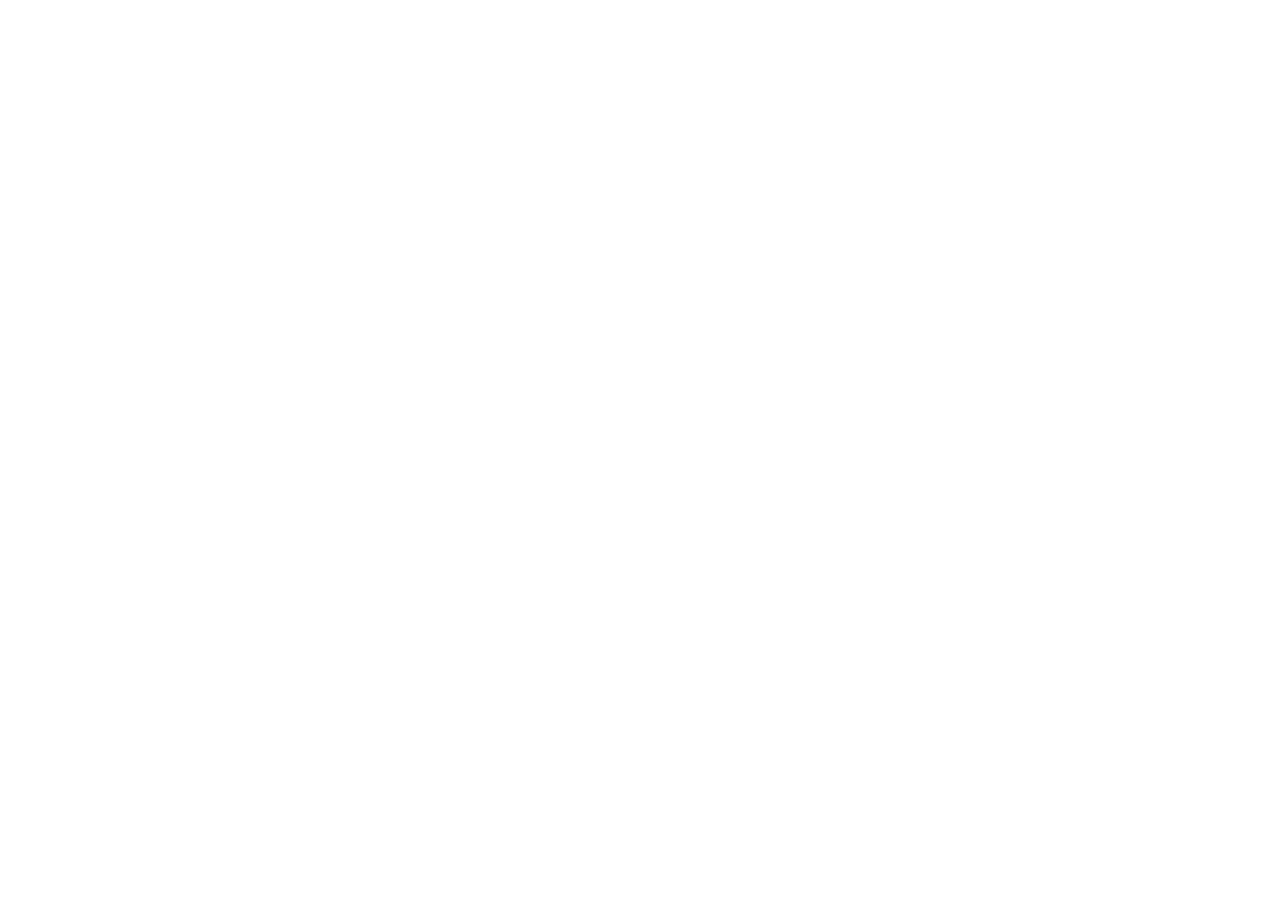
==== cart.html @ 9a8aae50 "changes" ====
<!DOCTYPE html>
<html lang="en">
<head>
    <meta charset="UTF-8">
    <meta name="viewport" content="width=device-width, initial-scale=1.0">
    <title>Cart</title>
</head>
<body>
    
</body>
</html>
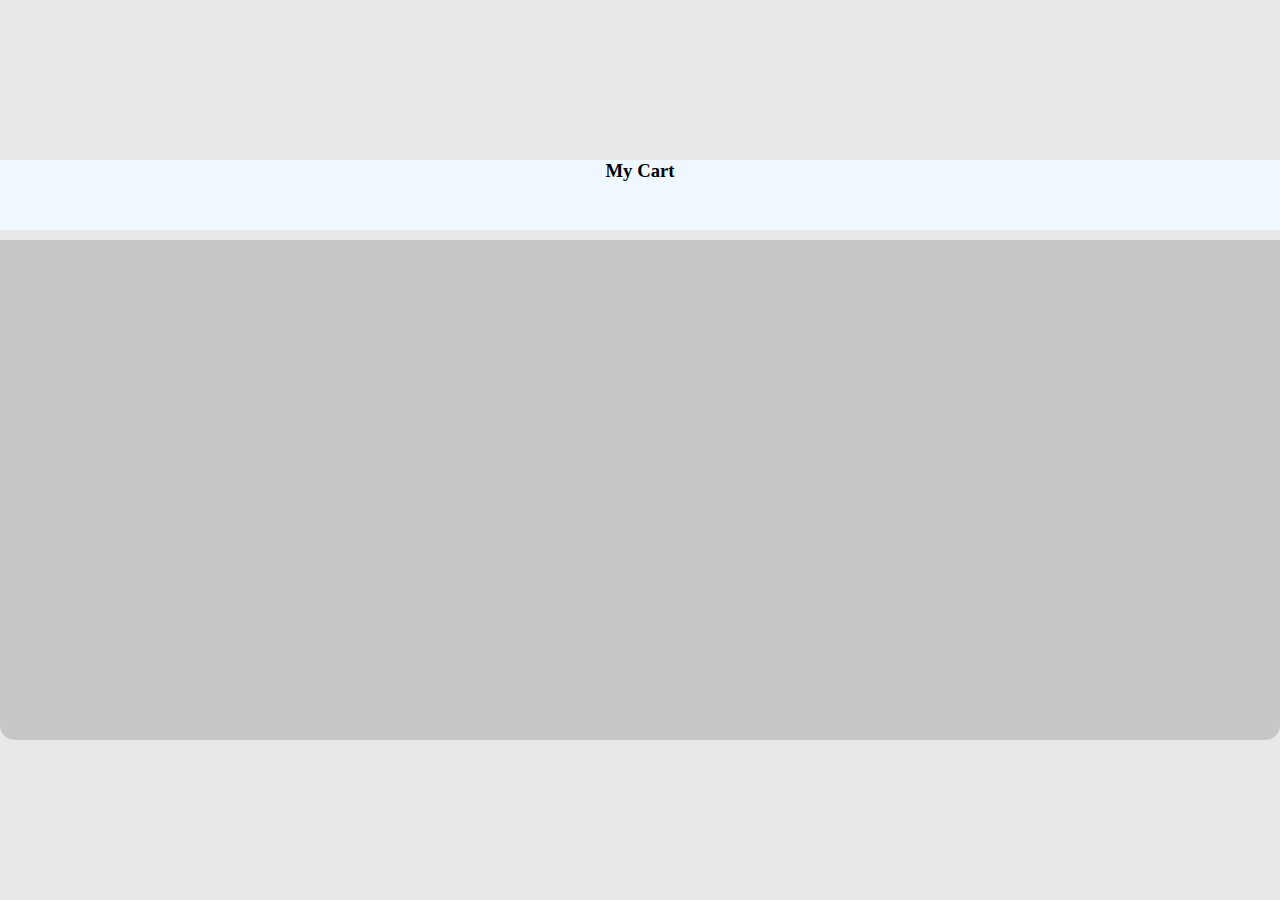
==== commit a20351fd: "changse" ====
--- a/cart.html
+++ b/cart.html
@@ -4,8 +4,17 @@
     <meta charset="UTF-8">
     <meta name="viewport" content="width=device-width, initial-scale=1.0">
     <title>Cart</title>
+    <link rel="stylesheet" href="style.css">
 </head>
 <body>
-    
+    <div class="head">
+        <h3>My Cart</h3>
+    </div>
+    <div id="cart_items" class="cart_items">
+        <div id="cartItems" class="cartItems">
+            <!-- Cart items will be injected here by JS -->
+        </div>
+    </div>
+    <script type="text/javascript" src="main.js"></script>
 </body>
-</html>+</html>
--- a/style.css
+++ b/style.css
@@ -0,0 +1,417 @@
+*{
+    margin: 0;
+    padding: 0;
+    box-sizing: border-box;
+    list-style: none;
+    text-decoration: none;
+}
+
+body{
+    background-color: rgb(232, 232, 232);
+}
+
+#displayproducts{
+    display: block;
+}
+
+#cartsection{
+    display: none;
+}
+
+
+#cart{
+    z-index: 1000;
+    position: fixed;
+    width: 130px;
+    height: 50px;
+    background-color: orange;
+    right: 0;
+    top: 3em;
+    display: flex;
+    justify-content: center;
+    align-items: center;
+    border-top-left-radius: 15px;
+    border-bottom-left-radius: 15px;
+}
+
+#cart img{
+    position: absolute;
+    width: 40px;
+    height: 40px;
+    box-shadow: -1px 1px 5px rgb(0, 0, 0);
+    border-radius: 5rem;
+    left: 1em;
+    transform: scale(1);
+    object-fit: cover;
+}
+
+#cart img:hover{
+    transform: scale(1.1);
+    box-shadow: -1px 1px 10px rgb(0, 0, 0);
+}
+
+#cart h4{
+    position: absolute;
+    right: 3em;
+    color: white;
+}
+
+.header{
+    position: absolute;
+    width: 100%;
+    height: 70px;
+    background-color: rgb(147, 219, 219);
+    display: flex;
+    justify-content: center;
+    align-items: center;
+}
+
+.header img{
+    position: absolute;
+    width: 100px;
+    height: 70px;
+    object-fit: contain;
+    left: 0;
+}
+
+.menu{
+    position: absolute;
+    display: flex;
+    top: 1.5em;
+}
+
+.menu ul{
+     display: flex;
+     right: 1em;
+}
+
+.menu ul li{
+    margin: 3px;
+    padding:  7px;
+    background-color: transparent;
+    border-radius: 5px;
+    font-family: Verdana, Geneva, Tahoma, sans-serif;
+    
+}
+.menu ul li:hover{
+    background-color: rgb(0, 123, 255);
+    color: rgb(255, 255, 255);
+    box-shadow: 0 0 3px black;
+}
+
+/* features */
+
+.features {
+    position: relative;
+    top: 5em;
+    width: 100%;
+    height: 200px;
+    background-color: rgb(255, 255, 255);
+    font-family: Verdana, Geneva, Tahoma, sans-serif;
+    border-radius: 1rem;
+    overflow: hidden;
+}
+
+.slide {
+    position: absolute;
+    width: 100%;
+    height: 100%;
+    /* top: 0;
+    left: 0; */
+    display: flex;
+    flex-direction: column;
+    /* text-align: center; */
+    align-items: center;
+    justify-content: center;
+    opacity: 0;
+    /* transition: all 1s; */
+}
+
+
+.slide:nth-child(1) {
+    animation: slideShow 16s infinite;
+}
+
+.slide:nth-child(2) {
+    animation: slideShow 16s infinite 4s;
+}
+
+.slide:nth-child(3) {
+    animation: slideShow 16s infinite 8s;
+}
+
+.slide:nth-child(4) {
+    animation: slideShow 16s infinite 12s;
+}
+
+@keyframes slideShow {
+    0% { opacity: 0; }
+    25% { opacity: 1; }
+    50% { opacity: 0; }
+    100% { opacity: 0; }
+}
+
+.features h3 {
+    font-weight: bold;
+    padding: 10px;
+}
+
+.features p {
+    color: rgb(156, 230, 47);
+}
+
+.features img {
+    width: 50px;
+    border-radius: 1rem;
+}
+/* cart  */
+
+
+.head{
+    position: absolute;
+    top: 10em;
+    height: 70px;
+    width: 100%;
+    background-color: aliceblue;
+    text-align: center;
+    display: flex;
+    justify-content: center;
+    align-content: center;
+}
+
+.head button{
+    position: absolute;
+    left: 0;
+    padding: 10px;
+    border-radius: 5rem;
+    border: none;
+    background-color: aqua;
+    margin-left: 20px;
+}
+
+.cart_items{
+    top:15em;
+    position: absolute;
+    width: 100%;
+    min-height: 500px;
+    text-align: center;
+    font-family: Verdana, Geneva, Tahoma, sans-serif;
+    background-color: #c7c7c7;
+    padding-bottom:10em;
+    border-bottom-left-radius: 15px;
+    border-bottom-right-radius: 15px;
+}
+
+
+.cart_items .cartItems{
+    width: 100%;
+    display: flex;
+    flex-wrap: wrap;
+    justify-content: space-evenly;
+    align-items: center;
+    border-radius: 15px;
+}
+
+.cart_items img{
+    object-fit: cover;
+    width: 100px;
+    height: 100px;
+    border-radius: 15px;
+}
+
+.cart_items .cartItems .i{
+    /* height: 200px; */
+    width: 150px;
+    padding: 20px;
+    background-color: white;
+    margin: 5px;
+}
+
+.cart_items .cartItems .i button{
+    padding: 10px;
+    background-color: red;
+    color: white;
+    border: none;
+    border-radius: 15px;
+    transform: scale(1);
+}
+.cart_items .cartItems .i button:hover{
+    box-shadow: 0 0 5px black;
+    transform: scale(1.2);
+}
+
+.cart_items .cartItems .i p{
+    font-size: 0.99em;
+}
+
+.cart_items .cartItems .i p:nth-child(4){
+    padding: 10px;
+    color: green;
+}
+
+/* products */
+
+.products{
+    top:25em;
+    position: absolute;
+    width: 100%;
+    height: 600px;
+    text-align: center;
+    font-family: Verdana, Geneva, Tahoma, sans-serif;
+}
+.products h2{
+padding: 10px;
+
+background-color: #c7c7c7;
+   
+}
+
+.products .items{
+    width: 100%;
+    display: flex;
+    flex-wrap: wrap;
+    justify-content: space-evenly;
+    align-items: center;
+    border-radius: 15px;
+}
+
+
+.products img{
+    object-fit: cover;
+    width: 100px;
+    height: 100px;
+     border-radius: 15px;
+}
+
+.products .items .buy img{
+    width: 25px;
+    height: 25px;
+}
+
+.products .items .i{
+    /* height: 200px; */
+    width: 150px;
+    padding: 20px;
+    background-color: white;
+    margin: 5px;
+}
+
+.products .items .i p{
+    font-size: 0.99em;
+}
+
+.products .items .i p:nth-child(4){
+    padding: 10px;
+    color: green;
+}
+
+.products .items .i #buy{
+    margin: 15px;
+    padding: 5px;
+    border: 1px solid black;
+}
+
+.products .items .i #buy:hover{   
+    background-color: orange;
+    box-shadow: 0 0 5px black;
+}
+
+
+
+/* footer  */
+
+.end{
+    position: absolute;
+    top: 80em;
+    width: 100%;
+    min-height: 500px;
+    display: flex;
+    flex-wrap: wrap;
+    background-color: #2d2d2d;
+    color: aliceblue;
+    font-family: Verdana, Geneva, Tahoma, sans-serif;
+    justify-content: space-evenly;
+}
+
+.end div{
+    margin: 10px;
+    padding: 10px;
+}
+
+.end div ol li a{
+    color: rgb(255, 255, 255, 0.5); 
+    text-decoration: none;
+}
+.end div ol li{
+      margin: 5px;
+      padding: 3px;   
+      transition: all 0.5s;
+}
+
+.end div ol li a:hover{
+    color: white;
+}
+
+.end .social img{
+     width: 30px;
+     height: 30px;
+     border-radius: 1rem;
+     border: 1px solid black;
+     margin: 3px;
+     opacity: 50%;
+     transform: scale(1);
+     box-shadow: 0 0 2px white;
+     transition: all 0.5s;
+}
+
+.end .social img:hover{
+    opacity: 100%;
+    transform: scale(1.2);   
+    box-shadow: 0 0 5px white;
+}
+.end .last-im{
+    border-radius: 1em;
+    width: 100%;
+    background-color: #333;
+}
+.end .last-im p{
+    margin-top: 5px;
+    font-size: 0.7em;
+}
+
+.end .last-im img{
+    width: 100px;
+}
+@media (max-width:650px) {
+    .menu{
+        top: 6.5em;
+    }
+    .menu ul li{
+       font-size: small;
+       margin: 1.5px;
+       padding: 5px;
+       border-radius: 0;
+       border-right: 1px solid white;
+    }
+    .menu ul li:last-child{
+        border-right: none;
+    }
+    .header{
+        height: 150px;
+    }
+    .header img{
+        left: 50%;
+        transform: translate(-50%,-50%);
+    }
+    .end{
+        top: 123em;
+        justify-content: left;
+    }
+    .features{
+        top: 10em;
+    }
+    .products{
+        top:30em;
+    }
+}
+
